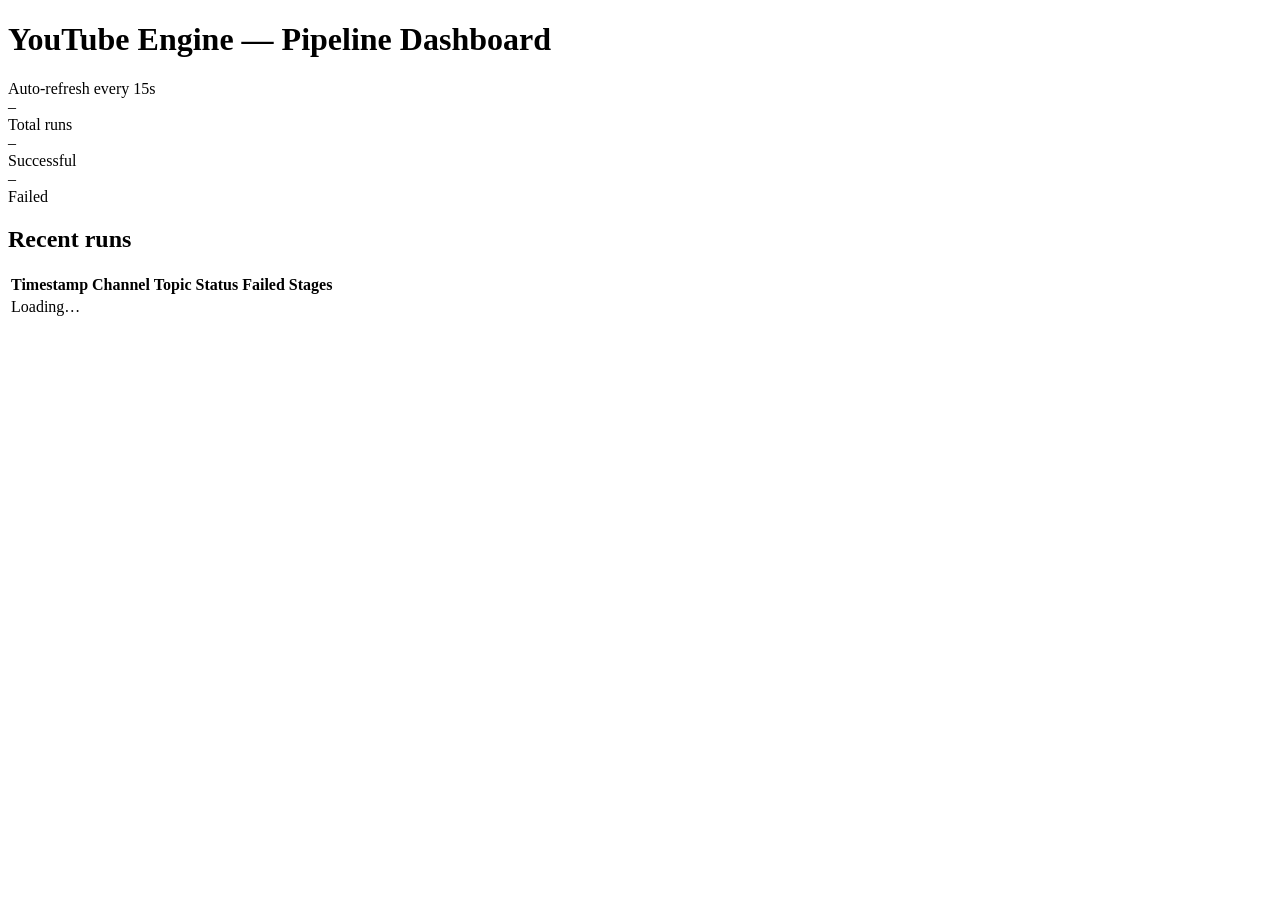
==== dashboard/templates/index.html @ 3fd5e97e "Make the AI backend configurable: support local Ollama (chat) and LocalAI (images) via OPENAI_BASE_U" ====
<!doctype html>
<html lang="en">
<head>
  <meta charset="utf-8">
  <meta name="viewport" content="width=device-width, initial-scale=1">
  <title>YouTube Engine Dashboard</title>
  <link rel="stylesheet" href="/static/style.css">
</head>
<body>
  <header>
    <h1>YouTube Engine — Pipeline Dashboard</h1>
    <span class="refresh-note">Auto-refresh every 15s</span>
  </header>

  <section class="summary" id="summary">
    <div class="card"><div class="num" id="total">–</div>Total runs</div>
    <div class="card"><div class="num ok" id="successes">–</div>Successful</div>
    <div class="card"><div class="num fail" id="failures">–</div>Failed</div>
  </section>

  <h2>Recent runs</h2>
  <table>
    <thead>
      <tr>
        <th>Timestamp</th>
        <th>Channel</th>
        <th>Topic</th>
        <th>Status</th>
        <th>Failed Stages</th>
      </tr>
    </thead>
    <tbody id="runs-body">
      <tr><td colspan="5" class="muted">Loading…</td></tr>
    </tbody>
  </table>

  <script src="/static/app.js"></script>
</body>
</html>
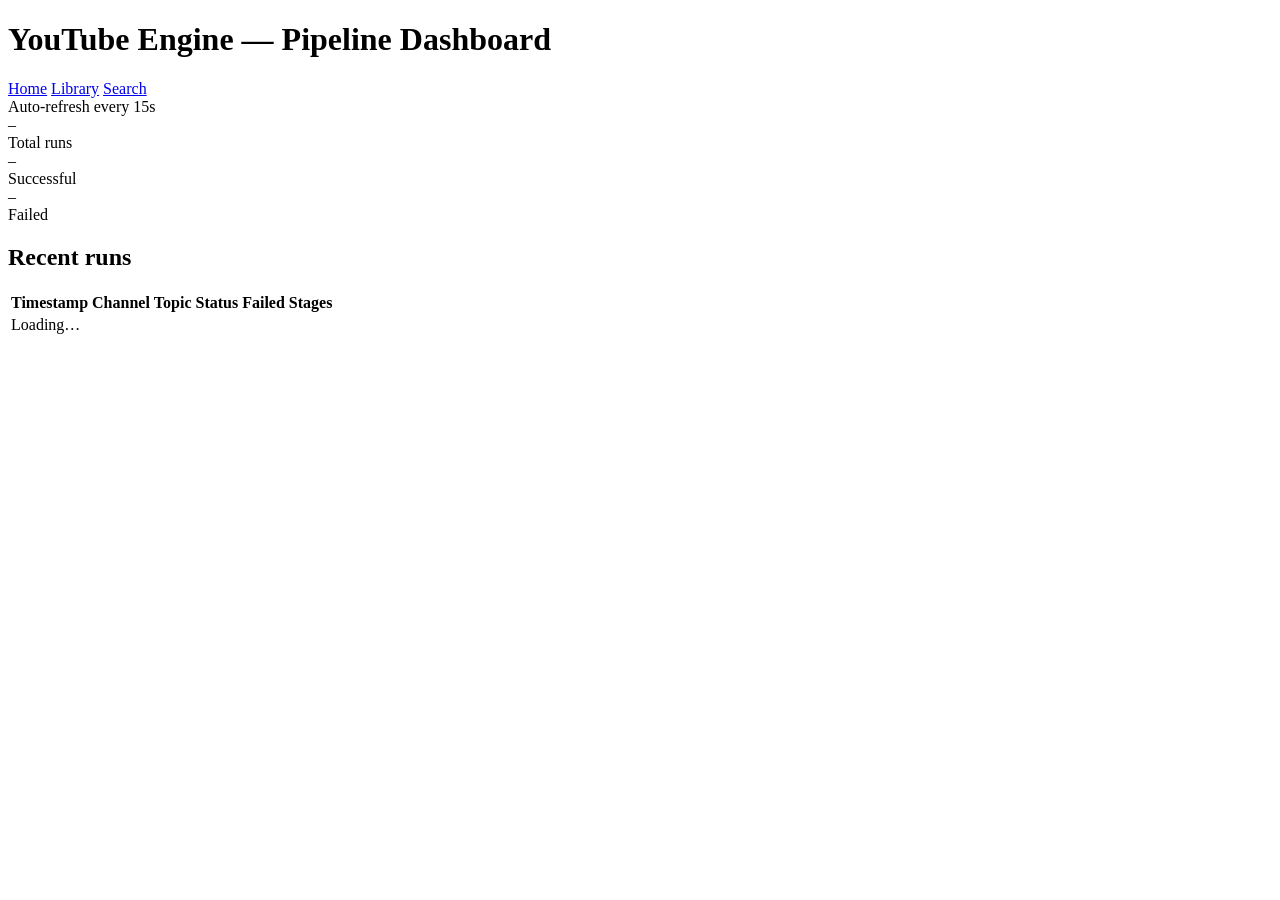
==== commit 281553ca: "Add video-library cards dashboard and hybrid transcript RAG Dashboard: /videos card grid (thumbnails" ====
--- a/dashboard/templates/index.html
+++ b/dashboard/templates/index.html
@@ -9,6 +9,11 @@
 <body>
   <header>
     <h1>YouTube Engine — Pipeline Dashboard</h1>
+    <nav class="nav">
+      <a href="/">Home</a>
+      <a href="/videos">Library</a>
+      <a href="/search">Search</a>
+    </nav>
     <span class="refresh-note">Auto-refresh every 15s</span>
   </header>
 
